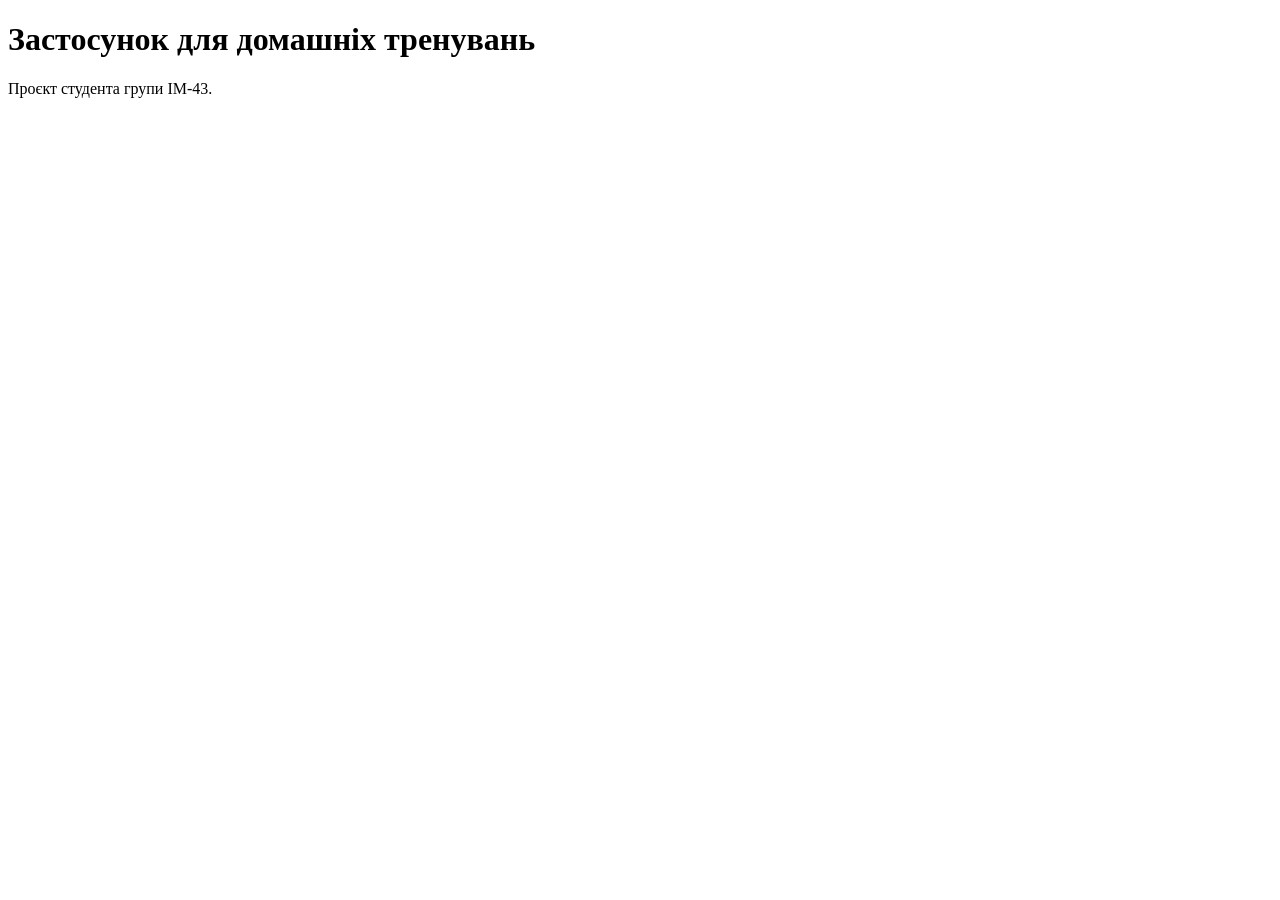
==== index.html @ 36725c42 "Додано 4 сторінки для першої лаби" ====
<!DOCTYPE html>
<html lang="uk">
<head>
    <meta charset="UTF-8">
    <meta name="author" content="Володимир Іщук, ІМ-43">
    <title>Головна - Калістеніка</title>
</head>
<body>
    <h1>Застосунок для домашніх тренувань</h1>
    <p>Проєкт студента групи ІМ-43.</p>
</body>
</html>
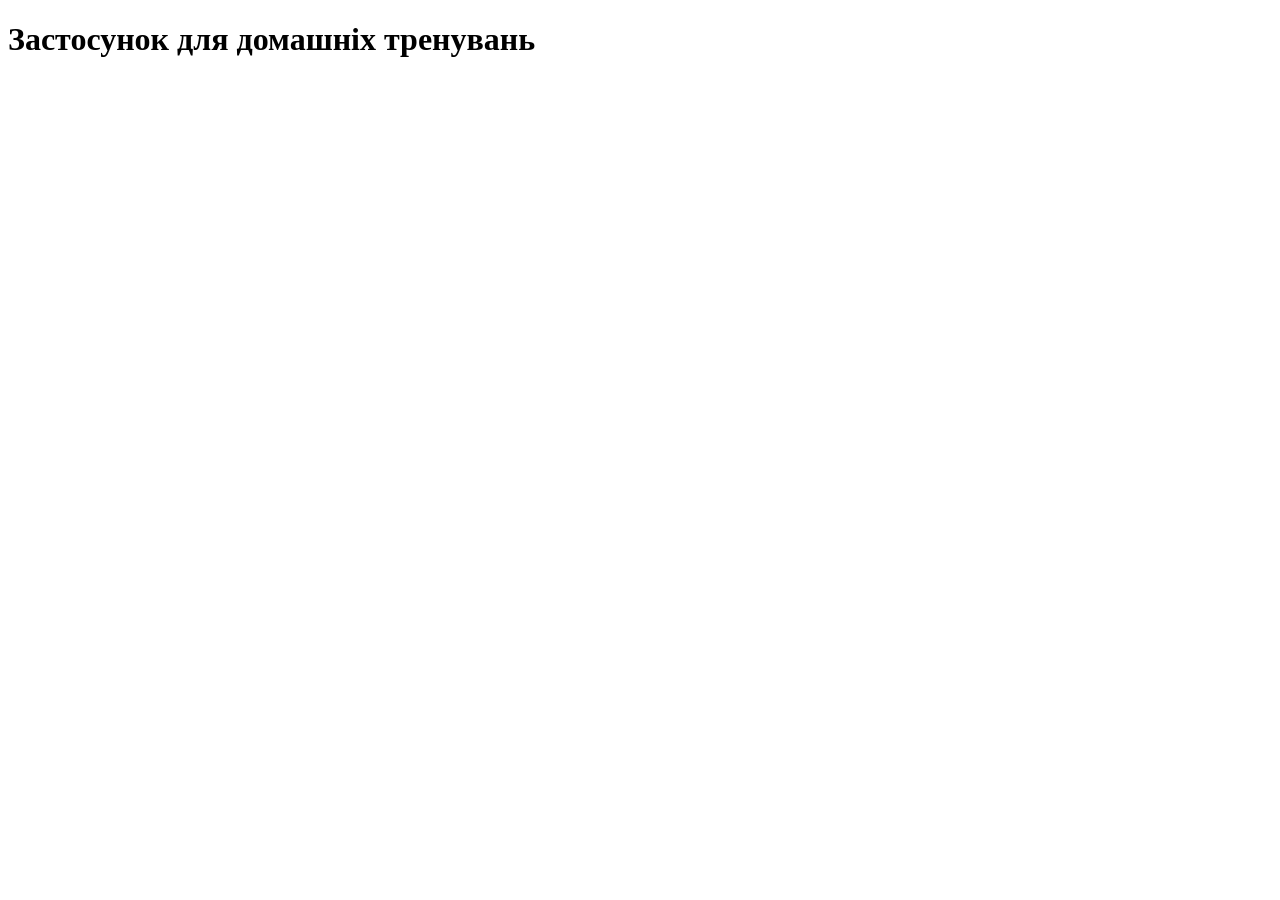
==== commit fc4f085f: "Видалив згадку про групу" ====
--- a/index.html
+++ b/index.html
@@ -2,11 +2,10 @@
 <html lang="uk">
 <head>
     <meta charset="UTF-8">
-    <meta name="author" content="Володимир Іщук, ІМ-43">
+    <meta name="author" content="Володимир Іщук">
     <title>Головна - Калістеніка</title>
 </head>
 <body>
     <h1>Застосунок для домашніх тренувань</h1>
-    <p>Проєкт студента групи ІМ-43.</p>
 </body>
 </html>
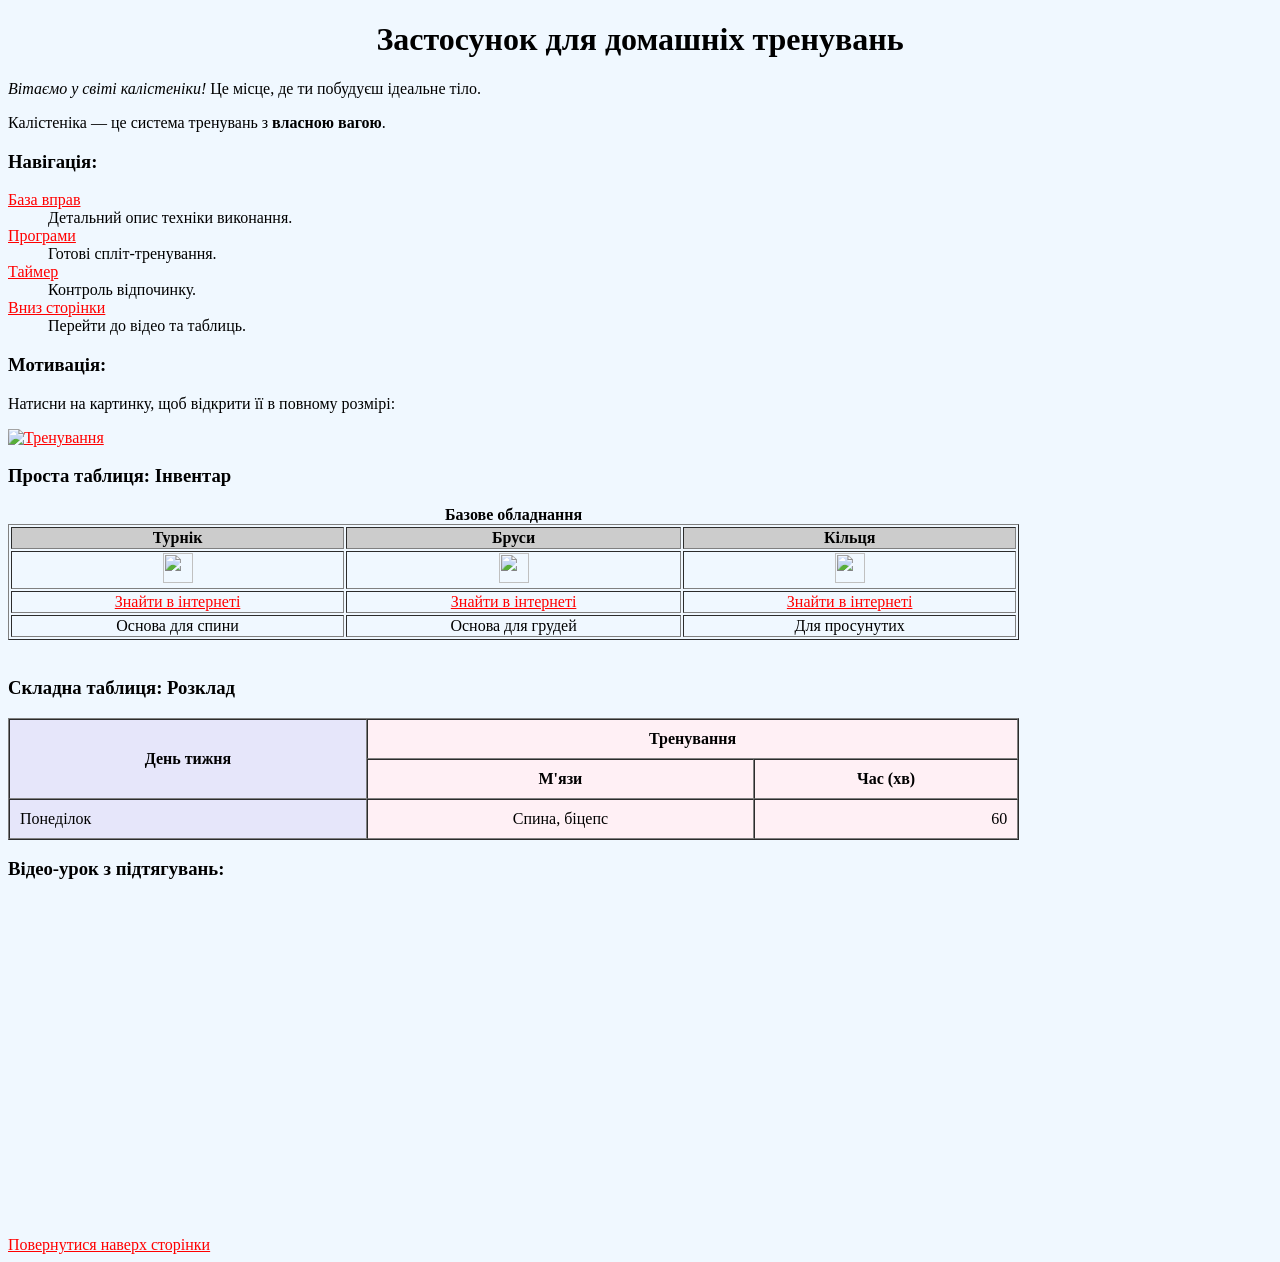
==== commit 822f88ea: "Виконано Лабораторну роботу №2: додано таблиці, списки та форматування" ====
--- a/index.html
+++ b/index.html
@@ -5,7 +5,90 @@
     <meta name="author" content="Володимир Іщук">
     <title>Головна - Калістеніка</title>
 </head>
-<body>
-    <h1>Застосунок для домашніх тренувань</h1>
+<body bgcolor="#f0f8ff" link="red" alink="blue" vlink="green">
+
+    <a name="top"></a>
+
+    <h1 align="center"><b>Застосунок для домашніх тренувань</b></h1>
+    
+    <p><i>Вітаємо у світі калістеніки!</i> Це місце, де ти побудуєш ідеальне тіло.</p>
+    <p>Калістеніка — це система тренувань з <b>власною вагою</b>.</p>
+
+    <h3>Навігація:</h3>
+    <dl>
+        <dt><a href="exercises.html">База вправ</a></dt>
+        <dd>Детальний опис техніки виконання.</dd>
+        
+        <dt><a href="programs.html">Програми</a></dt>
+        <dd>Готові спліт-тренування.</dd>
+        
+        <dt><a href="timer.html">Таймер</a></dt>
+        <dd>Контроль відпочинку.</dd>
+        
+        <dt><a href="#bottom">Вниз сторінки</a></dt>
+        <dd>Перейти до відео та таблиць.</dd>
+    </dl>
+
+    <h3>Мотивація:</h3>
+    <p>Натисни на картинку, щоб відкрити її в повному розмірі:</p>
+    <a href="https://images.unsplash.com/photo-1598971639058-fab3c3109a00?q=80&w=1000" target="_blank">
+        <img src="https://images.unsplash.com/photo-1598971639058-fab3c3109a00?q=80&w=1000" alt="Тренування" width="400" height="250">
+    </a>
+
+    <h3>Проста таблиця: Інвентар</h3>
+    <table border="1" width="80%">
+        <caption><b>Базове обладнання</b></caption>
+        <tr bgcolor="#cccccc">
+            <th>Турнік</th>
+            <th>Бруси</th>
+            <th>Кільця</th>
+        </tr>
+        <tr align="center">
+            <td><img src="https://cdn-icons-png.flaticon.com/512/3254/3254141.png" width="30" height="30"></td>
+            <td><img src="https://cdn-icons-png.flaticon.com/512/3254/3254141.png" width="30" height="30"></td>
+            <td><img src="https://cdn-icons-png.flaticon.com/512/3254/3254141.png" width="30" height="30"></td>
+        </tr>
+        <tr align="center">
+            <td><a href="https://rozetka.com.ua/" target="_blank">Знайти в інтернеті</a></td>
+            <td><a href="https://rozetka.com.ua/" target="_blank">Знайти в інтернеті</a></td>
+            <td><a href="https://rozetka.com.ua/" target="_blank">Знайти в інтернеті</a></td>
+        </tr>
+        <tr align="center">
+            <td>Основа для спини</td>
+            <td>Основа для грудей</td>
+            <td>Для просунутих</td>
+        </tr>
+    </table>
+
+    <br>
+
+    <h3>Складна таблиця: Розклад</h3>
+    <table border="1" cellspacing="0" cellpadding="10" width="80%">
+        <colgroup>
+            <col span="1" style="background-color:#e6e6fa">
+            <col span="2" style="background-color:#fff0f5">
+        </colgroup>
+        <tr align="center">
+            <th rowspan="2">День тижня</th>
+            <th colspan="2">Тренування</th>
+        </tr>
+        <tr align="center">
+            <th>М'язи</th>
+            <th>Час (хв)</th>
+        </tr>
+        <tr align="left">
+            <td>Понеділок</td>
+            <td align="center">Спина, біцепс</td>
+            <td align="right">60</td>
+        </tr>
+    </table>
+
+    <a name="bottom"></a>
+    <h3>Відео-урок з підтягувань:</h3>
+    <iframe width="560" height="315" src="https://www.youtube.com/embed/eGo4IYPNgUM" frameborder="0" allowfullscreen></iframe>
+    
+    <br><br>
+    <a href="#top">Повернутися наверх сторінки</a>
+
 </body>
 </html>
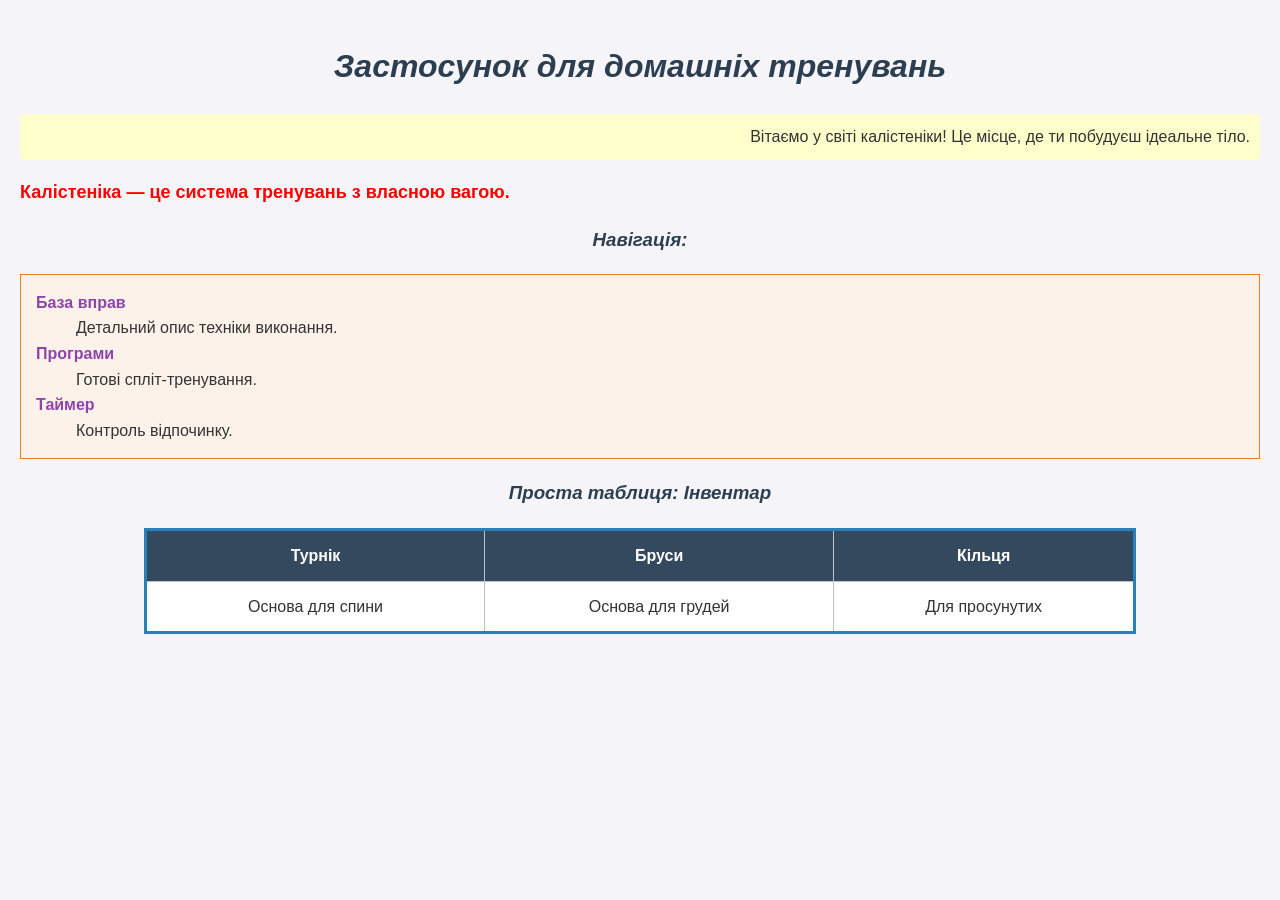
==== commit 02287efa: "Лабораторна 3: додано CSS стилі" ====
--- a/index.html
+++ b/index.html
@@ -4,91 +4,45 @@
     <meta charset="UTF-8">
     <meta name="author" content="Володимир Іщук">
     <title>Головна - Калістеніка</title>
+    <link rel="stylesheet" href="style.css">
+    
+    <style>
+        a { color: #8e44ad; }
+    </style>
 </head>
-<body bgcolor="#f0f8ff" link="red" alink="blue" vlink="green">
+<body>
 
-    <a name="top"></a>
-
-    <h1 align="center"><b>Застосунок для домашніх тренувань</b></h1>
+    <h1>Застосунок для домашніх тренувань</h1>
     
-    <p><i>Вітаємо у світі калістеніки!</i> Це місце, де ти побудуєш ідеальне тіло.</p>
-    <p>Калістеніка — це система тренувань з <b>власною вагою</b>.</p>
+    <p style="text-align: right; background-color: #ffffcc; padding: 10px; border-radius: 5px;">
+        Вітаємо у світі калістеніки! Це місце, де ти побудуєш ідеальне тіло.
+    </p>
+    
+    <p class="highlight-text important-rule">Калістеніка — це система тренувань з власною вагою.</p>
 
     <h3>Навігація:</h3>
     <dl>
         <dt><a href="exercises.html">База вправ</a></dt>
         <dd>Детальний опис техніки виконання.</dd>
-        
         <dt><a href="programs.html">Програми</a></dt>
         <dd>Готові спліт-тренування.</dd>
-        
         <dt><a href="timer.html">Таймер</a></dt>
         <dd>Контроль відпочинку.</dd>
-        
-        <dt><a href="#bottom">Вниз сторінки</a></dt>
-        <dd>Перейти до відео та таблиць.</dd>
     </dl>
 
-    <h3>Мотивація:</h3>
-    <p>Натисни на картинку, щоб відкрити її в повному розмірі:</p>
-    <a href="https://images.unsplash.com/photo-1598971639058-fab3c3109a00?q=80&w=1000" target="_blank">
-        <img src="https://images.unsplash.com/photo-1598971639058-fab3c3109a00?q=80&w=1000" alt="Тренування" width="400" height="250">
-    </a>
-
     <h3>Проста таблиця: Інвентар</h3>
-    <table border="1" width="80%">
-        <caption><b>Базове обладнання</b></caption>
-        <tr bgcolor="#cccccc">
+    <table id="special-table">
+        <tr>
             <th>Турнік</th>
             <th>Бруси</th>
             <th>Кільця</th>
         </tr>
-        <tr align="center">
-            <td><img src="https://cdn-icons-png.flaticon.com/512/3254/3254141.png" width="30" height="30"></td>
-            <td><img src="https://cdn-icons-png.flaticon.com/512/3254/3254141.png" width="30" height="30"></td>
-            <td><img src="https://cdn-icons-png.flaticon.com/512/3254/3254141.png" width="30" height="30"></td>
-        </tr>
-        <tr align="center">
-            <td><a href="https://rozetka.com.ua/" target="_blank">Знайти в інтернеті</a></td>
-            <td><a href="https://rozetka.com.ua/" target="_blank">Знайти в інтернеті</a></td>
-            <td><a href="https://rozetka.com.ua/" target="_blank">Знайти в інтернеті</a></td>
-        </tr>
-        <tr align="center">
+        <tr>
             <td>Основа для спини</td>
             <td>Основа для грудей</td>
             <td>Для просунутих</td>
         </tr>
     </table>
 
-    <br>
-
-    <h3>Складна таблиця: Розклад</h3>
-    <table border="1" cellspacing="0" cellpadding="10" width="80%">
-        <colgroup>
-            <col span="1" style="background-color:#e6e6fa">
-            <col span="2" style="background-color:#fff0f5">
-        </colgroup>
-        <tr align="center">
-            <th rowspan="2">День тижня</th>
-            <th colspan="2">Тренування</th>
-        </tr>
-        <tr align="center">
-            <th>М'язи</th>
-            <th>Час (хв)</th>
-        </tr>
-        <tr align="left">
-            <td>Понеділок</td>
-            <td align="center">Спина, біцепс</td>
-            <td align="right">60</td>
-        </tr>
-    </table>
-
-    <a name="bottom"></a>
-    <h3>Відео-урок з підтягувань:</h3>
-    <iframe width="560" height="315" src="https://www.youtube.com/embed/eGo4IYPNgUM" frameborder="0" allowfullscreen></iframe>
-    
-    <br><br>
-    <a href="#top">Повернутися наверх сторінки</a>
-
 </body>
 </html>
--- a/style.css
+++ b/style.css
@@ -0,0 +1,84 @@
+/* Загальні стилі для тіла сторінки */
+body {
+    background-color: #f4f4f9;
+    font-family: 'Arial', sans-serif;
+    color: #333333;
+    line-height: 1.6;
+    margin: 0;
+    padding: 20px;
+}
+
+/* Стилі для заголовків (HN) */
+h1, h2, h3 {
+    color: #2c3e50;
+    text-align: center;
+    font-style: italic;
+}
+
+/* Зовнішні стилі для посилань */
+a {
+    text-decoration: none;
+    color: #2980b9;
+    font-weight: bold;
+}
+a:hover {
+    color: #e74c3c;
+}
+
+/* Класи та унікальні ідентифікатори */
+.highlight-text {
+    font-size: 18px;
+    font-weight: bold;
+    color: #d35400;
+}
+
+#special-table {
+    width: 80%;
+    margin: 20px auto;
+    border-collapse: collapse;
+    border: 3px solid #2980b9;
+}
+
+/* Використання !important (вимога лаби) */
+.important-rule {
+    color: red !important;
+}
+
+/* Стилі для списків (поля, заповнення, межі, фон) */
+ul {
+    background-color: #ecf0f1;
+    padding: 15px 15px 15px 40px;
+    border-radius: 5px;
+    border-left: 5px solid #3498db;
+    margin-bottom: 20px;
+}
+
+ol {
+    background-color: #e8f8f5;
+    padding: 15px 15px 15px 40px;
+    border: 1px dashed #1abc9c;
+}
+
+dl {
+    background-color: #fdf2e9;
+    padding: 15px;
+    border: 1px solid #e67e22;
+}
+dt {
+    font-weight: bold;
+    color: #d35400;
+}
+
+/* Стилі для таблиць */
+th, td {
+    border: 1px solid #bdc3c7;
+    padding: 12px;
+    text-align: center;
+}
+th {
+    background-color: #34495e;
+    color: white;
+}
+td {
+    background-color: #ffffff;
+}
